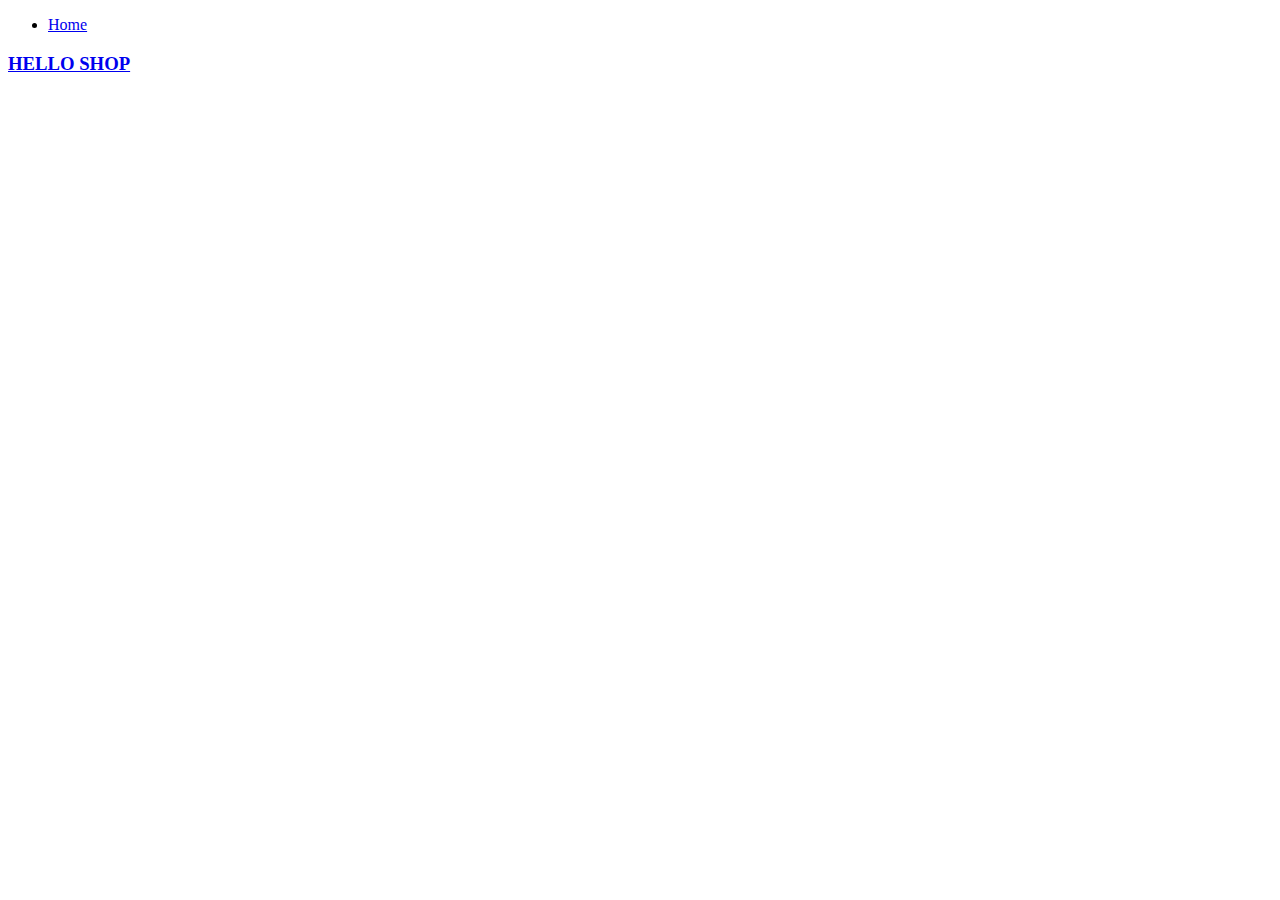
==== jpashop/src/main/resources/templates/fragments/bodyHeader.html @ e4a92a0e "add bootstrap" ====
<!DOCTYPE html>
<html xmlns:th="http://www.thymeleaf.org">
<div class="header" th:fragment="bodyHeader">
    <ul class="nav nav-pills pull-right">
        <li><a href="/">Home</a></li>
    </ul>
    <a href="/"><h3 class="text-muted">HELLO SHOP</h3></a>
</div>
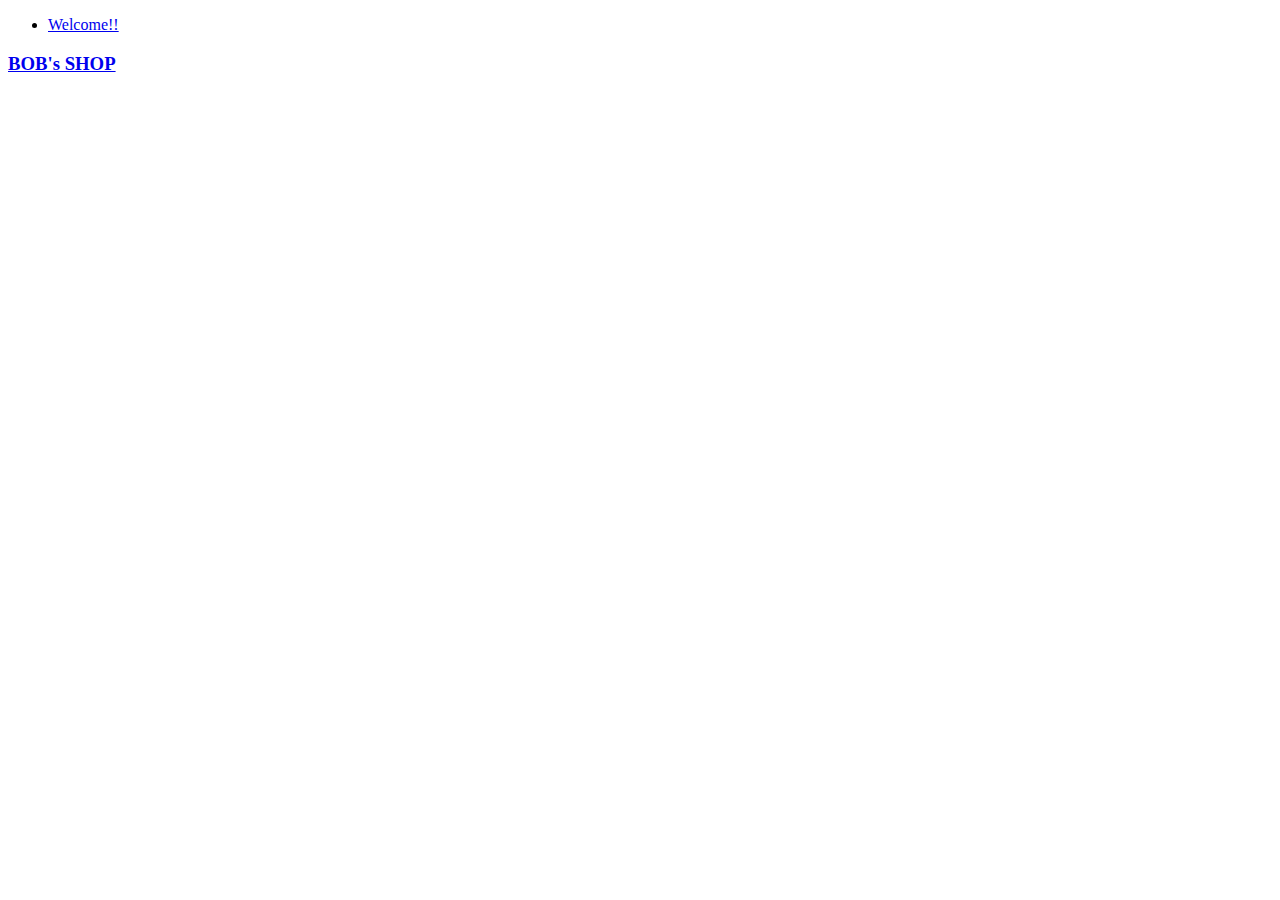
==== commit 4209395a: "Change Shop name" ====
--- a/jpashop/src/main/resources/templates/fragments/bodyHeader.html
+++ b/jpashop/src/main/resources/templates/fragments/bodyHeader.html
@@ -2,7 +2,7 @@
 <html xmlns:th="http://www.thymeleaf.org">
 <div class="header" th:fragment="bodyHeader">
     <ul class="nav nav-pills pull-right">
-        <li><a href="/">Home</a></li>
+        <li><a href="/">Welcome!!</a></li>
     </ul>
-    <a href="/"><h3 class="text-muted">HELLO SHOP</h3></a>
+    <a href="/"><h3 class="text-muted">BOB's SHOP</h3></a>
 </div>